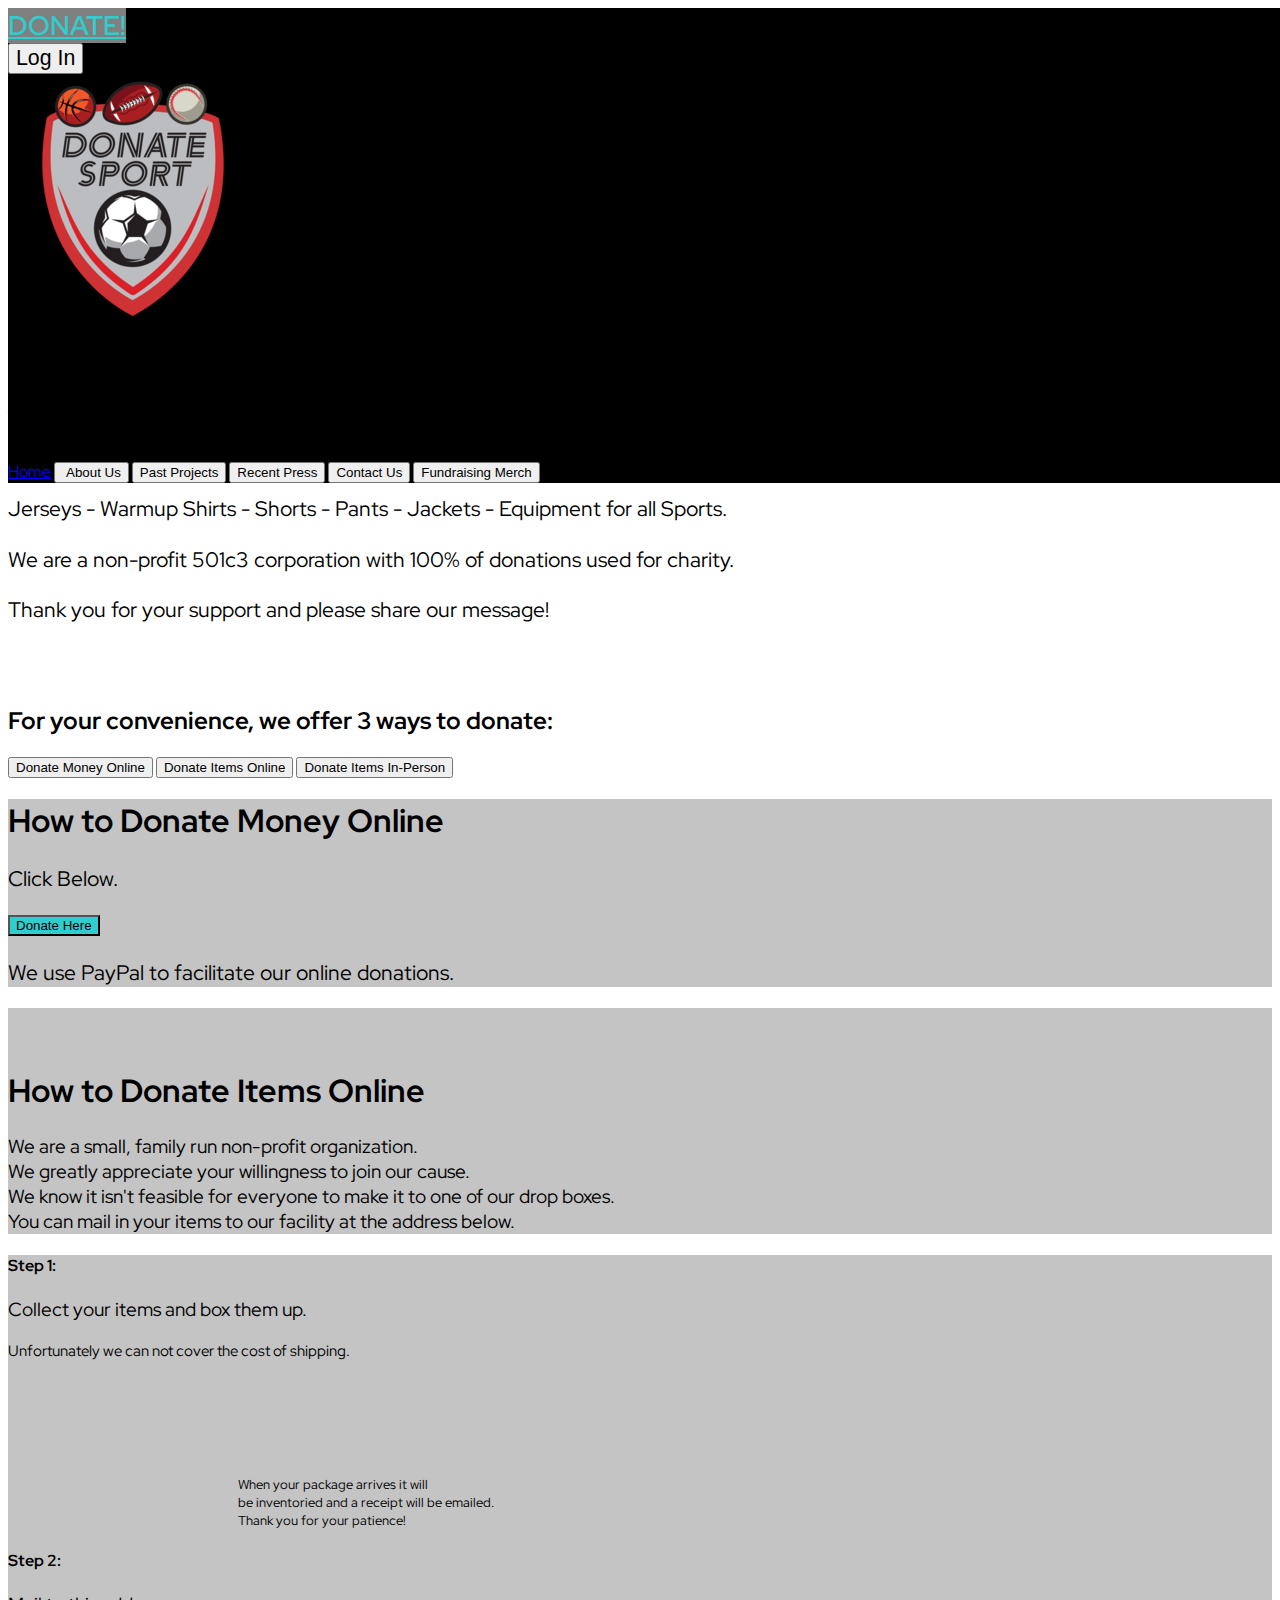
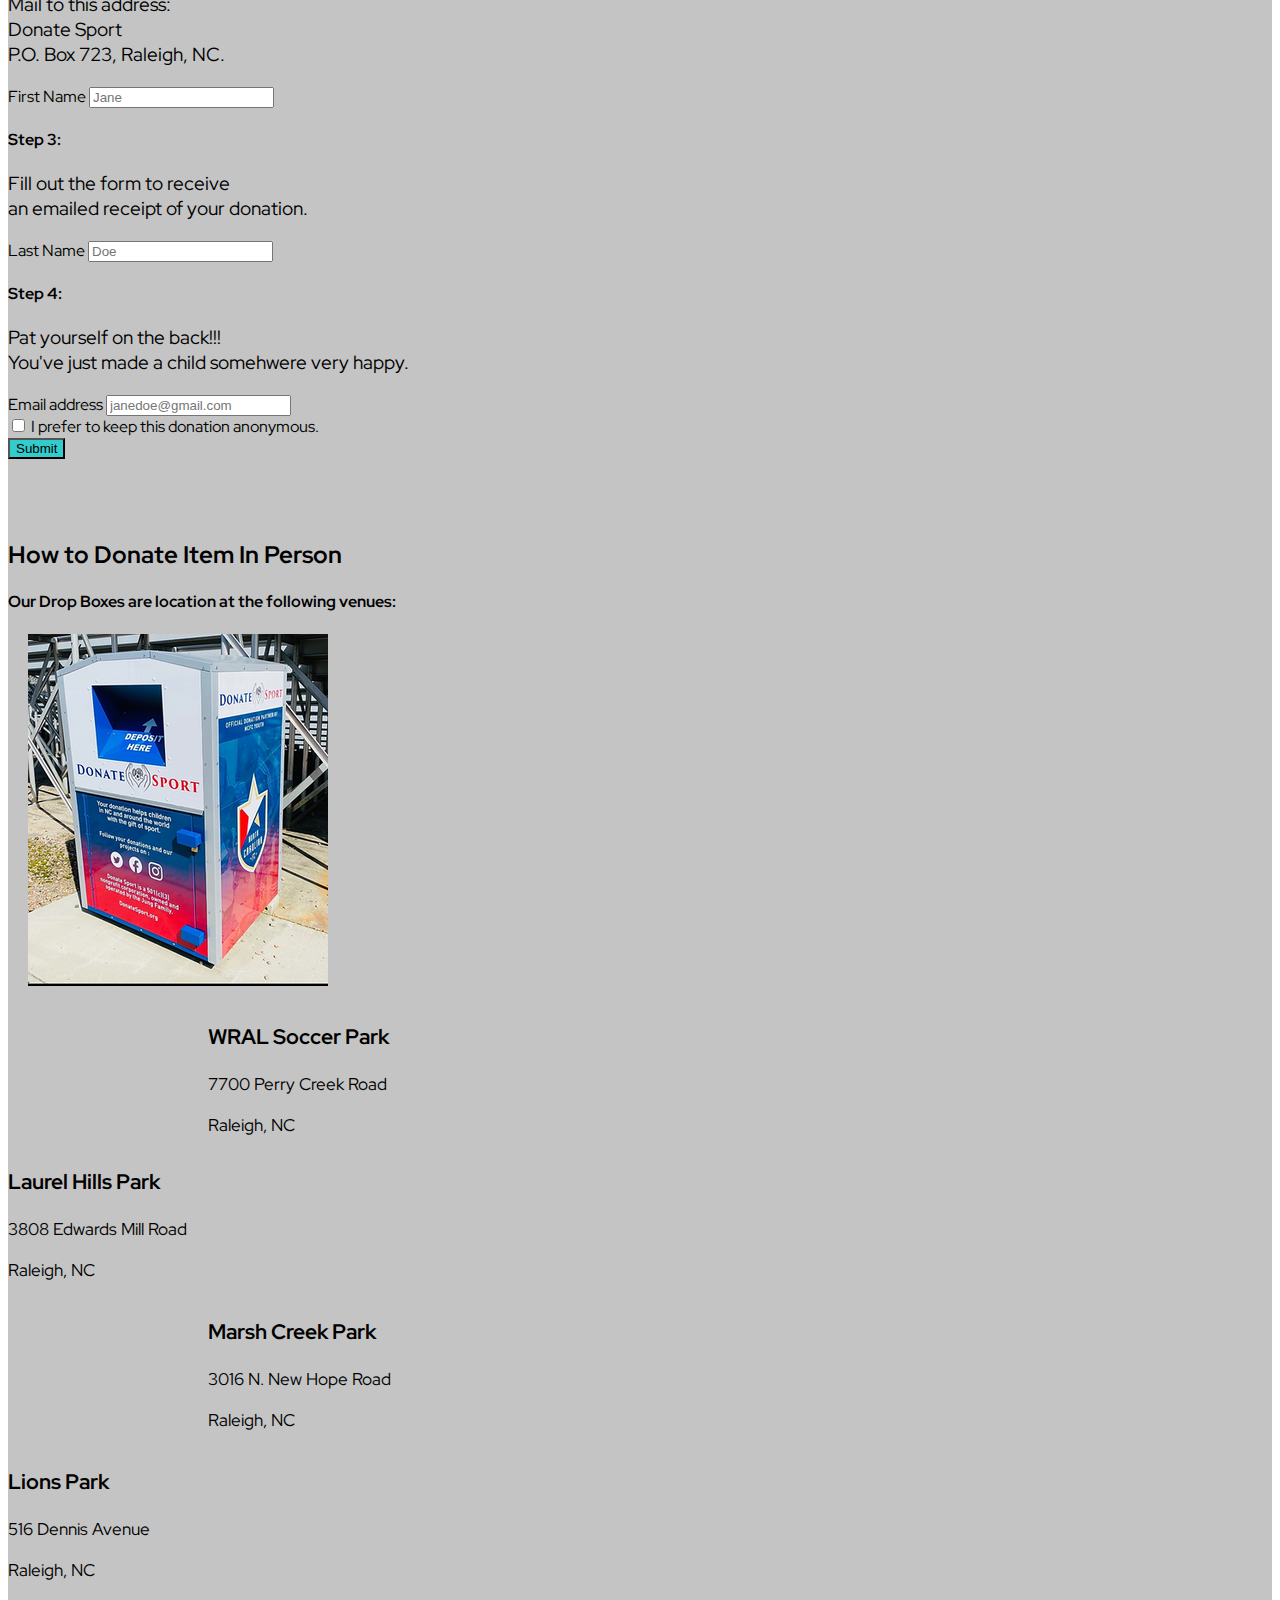
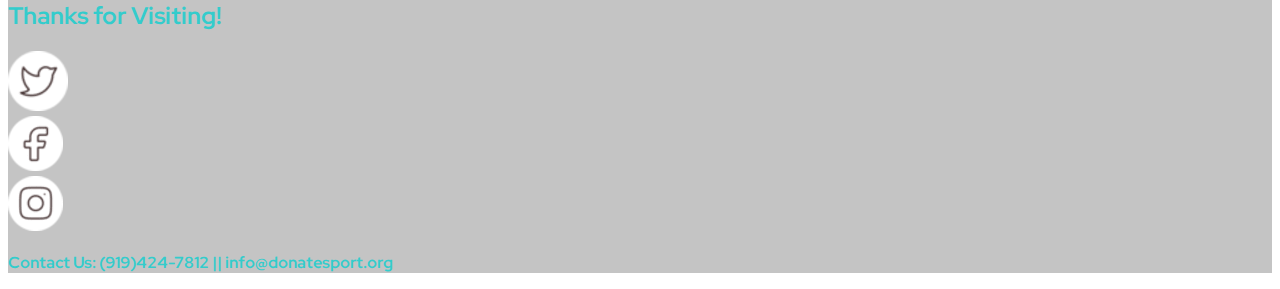
==== donate.html @ 17f977dc "Update on donte.html update to submission form" ====
<!DOCTYPE html>
<html lang="en">
  <head>
    <meta charset="utf-8">
    <meta name="viewport" content="width=device-width, initial-scale=1" />
    <link rel="stylesheet" href="https://fonts.googleapis.com/css?family=redhatdisplay">
    <link
      href="https://cdn.jsdelivr.net/npm/bootstrap@5.1.3/dist/css/bootstrap.min.css"
      rel="stylesheet"
      integrity="sha384-1BmE4kWBq78iYhFldvKuhfTAU6auU8tT94WrHftjDbrCEXSU1oBoqyl2QvZ6jIW3"
      crossorigin="anonymous"
    />
    <link href="style.css" rel="stylesheet" type="text/css" />
    <link href='https://fonts.googleapis.com/css?family=Red Hat Display' rel='stylesheet'>
    <style>
      body {
    font-family: 'Red Hat Display';  
        }
    </style>
    <title>Donate Sport Nonprofit</title>
    <link rel="icon" type="image/x-icon" href="/images/favicon2.png">
  </head>

  

  <header class="container-fluid header" style="position:fixed; width:100%;" >
    <div class="container-fluid text-white text-center" style="background-color: black; ">
      
    
        <div class="row float-end">
          <div class="col align-start"> 
            <a class="btn " style= "background-color:grey; color:#33CCCC; font-weight: 600; font-size: 20pt;" href="./donate.html" role="button">DONATE!</a>
              
          <div class="col align-center"> 
            <button type="button" class="btn btn-light btn-med" style="color:black; font-size: 16pt;">Log In</button>
          </div>
          </div>
        </div>

        <div class="row ">
        <div class="col-sm-10 logo float-center" ><img src="Images/Resized logo.png" > 
        <div class="col-sm-4 tagline float-start" style="padding-left: 10px; padding-top: 70px; align-content: center;" ><h3> Trust us to easily donate your used sport items to kids in need.</h3>
        </div>
        </div>
      </div>
    </div>

      
        <nav class="navbar" style="background-color: black; color:black; width: 100%; ">
          <a class="btn btn-light btn-lg" href="./index.html" role="button" aria-current="true">Home</a>
          <button type="button" class="btn btn-light btn-lg" style="padding-left: 10px;">About Us</button>
          <button type="button" class="btn btn-light btn-lg">Past Projects</button>
          <button type="button" class="btn btn-light btn-lg">Recent Press</button>
          <button type="button" class="btn btn-light btn-lg">Contact Us</button>
          <button type="button" class="btn btn-light btn-lg">Fundraising Merch</button>
        </nav> 
      </div>
    </header>

    <body class="container-fluid mainGrid text-center bg-danger">
    <div class="container-fluid bg danger" style="padding-top:350px;">
        <h1 class="text-center text-white"> Are your closests filled with old sports jerseys?</h1>
        <p class="text-center text-white" style="font-size: 16pt;">We are accepting used and new sport items for kids and young adults, such as:</p>
        <p class="text-center text-white" style="font-size: 16pt;"> Jerseys - Warmup Shirts - Shorts - Pants - Jackets - Equipment for all Sports.</p>
        <p class="text-center text-white" style="font-size: 16pt;" > We are a non-profit 501c3 corporation with 100% of donations used for charity.</p>
        <p class="text-center text-white" style="font-size: 16pt;"> Thank you for your support and please share our message!</p>
    </div>

    <div style="padding-top:40px;">
        <h2 class="mainTitle text-center text-white"> For your convenience, we offer 3 ways to donate:</h2>
    
    <div class=" btn-group justify-content-center p-5" role="group">
        <button type="button" class="btn btn-dark btn-lg ">Donate Money Online</button>
        <button type="button" class="btn btn-dark btn-lg ">Donate Items Online</button>
        <button type="button" class="btn btn-dark btn-lg ">Donate Items In-Person</button>
    </div>
  </div>
    
<div class="container p-5 text text-center" style="background-color: #C4C4C4">
    <h1 class="donationContainer" style="font-weight:bold;"> How to Donate Money Online</h1>
    <p class="donationText" style="font-size: 16pt;">Click Below.</p>
    <button type="button content-center" class="btn btn-light btn-lg float-center" style="background-color:#33CCCC;">Donate Here</button>
    <p class="donationText" style="font-size: 16pt;">We use PayPal to facilitate our online donations.</p>
</div>

<div class="container p-5 text-center" style="background-color:#C4C4C4; padding-top: 40px;">
    <h1 class="donationContainer" style="font-weight:bold;"> How to Donate Items Online</h1>
    <p style="font-size: 14pt;"> We are a small, family run non-profit organization. <br> We greatly appreciate your willingness to join our cause. 
      <br>We know it isn't feasible for everyone to make it to one of our drop boxes.  <br> You can mail in your items to our facility at the address below.</p>
</div>


  
 <div class="container donationSteps" style="background-color:#C4C4C4">
    
  <div class="row">
    <div class="col-lg-4 col-md-4 col-sm-12">
        <h4 class="donationSection p-2 " style="font-weight:bold;" > Step 1:</h4>
        <p class="donationText " style="font-size: 14pt;"> Collect your items and box them up.</p>
        <p style="font-size: 11pt;"> Unfortunately we can not cover the cost of shipping. </p>
    </div>
    <div class="col-lg-6 col-md-6 col-sm-12" style="justify-content: end; align-items:end;">
      <p class="donationText " style="font-size: 10pt; padding-left: 230px; padding-top: 100px; "> When your package arrives it will<br> be inventoried and a receipt will be emailed. <br> Thank you for your patience!</p>
    </div>
  </div>
 

  <div class="row">
    <div class="col-lg-4 col-md-4 col-sm-12" style="justify-content:start; align-items: center;">
        <h4 class="donationSection" style="font-weight:bold;"> Step 2:</h4>
        <p class="donationText " style="font-size: 14pt;"> Mail to this address: <br> Donate Sport <br> P.O. Box 723, Raleigh, NC. </p>
    </div>
    <div class="form container col-lg-4 col-md-4 col-sm-12" style="background-color:#C4C4C4; justify-content: end; align-items:end;" >
      <div class="mb-3" style="background-color:#C4C4C4">
          <label for="exampleFormControlInput1" class="form-label">First Name</label>
          <input type="firstName" class="form-control" id="exampleFormControlInput1" placeholder="Jane">
      </div>
  </div>

  

    <div class="row">
      <div class="col-lg-4 col-md-4 col-sm-12" style="justify-content:start; align-items: center;">
        <h4 class="donationSection" style="font-weight:bold;"> Step 3:</h4>
        <p class="donationText " style="font-size: 14pt;"> Fill out the form to receive <br> an emailed receipt of your donation.</p>
      </div>
  

      <div class="form container col-lg-4 col-md-4 col-sm-12" style="background-color:#C4C4C4; justify-content: end; align-items:end;" >
      <div class="mb-3" style="background-color:#C4C4C4">
          <label for="exampleFormControlInput1" class="form-label">Last Name</label>
          <input type="firstName" class="form-control" id="exampleFormControlInput1" placeholder="Doe">
      </div>
      </div>
    </div>
    
    <div class="row">
      <div class="col-lg-4 col-md-4 col-sm-12" style="justify-content:start; align-items: center;">
        <h4 class="donationSection p-2" style="font-weight:bold;"> Step 4:</h4>
        <p class="donationText" style="font-size: 14pt;"> Pat yourself on the back!!! <br> You've just made a child somehwere very happy. </p>
      </div>
      
      <div class="form container col-lg-4 col-md-4 col-sm-12" style="background-color:#C4C4C4; justify-content: end; align-items:end;" >
      <div class="mb-3">
        <label for="exampleFormControlInput1" class="form-label">Email address</label>
        <input type="email" class="form-control" id="exampleFormControlInput1" placeholder="janedoe@gmail.com">
      </div>
      </div>
   </div>

  <div class="row" style="justify-content:end;">
      <div class="form-check col-lg-6 col-md-6 col-sm-12" style="background-color:#C4C4C4;">
        <input class="form-check-input" type="checkbox" value="" id="flexCheckDefault">
        <label class="form-check-label" for="flexCheckDefault">
          I prefer to keep this donation anonymous.
        </label>
      </div>

    <div class="row"style="justify-content:end;">
      <div class="col-lg-6 col-md-6 col-sm-12">
      <button class="btn btn-med" style="background-color:#33CCCC;; color:black;" type="submit">
      Submit
      </button>
      </div>
    </div>

  </div>

  
</div>




<div class="container  text text-center" style="background-color: #C4C4C4; padding-top: 60px;">
    <h2 class="donationContainer "> How to Donate Item In Person </h2>
    <h4> Our Drop Boxes are location at the following venues: </h4>
    
    
    
    <div class="row"></div>
    <div class="col dropBox"><img src="./Images/DS_dropbox (1) (1).webp" class="float-start img-thumbnail" style="padding-left:20px; height:70%;"></div>
    <div class="col float-start" style="padding-left:200px;">
    <p style="font-size: 16pt; font-weight: bold; padding-top: 10px; "> WRAL Soccer Park</p>
    <p style="font-size:13pt;"> 7700 Perry Creek Road</p>
    <p style="font-size:13pt;"> Raleigh, NC</p>
    </div>

    <div class="col">
    <p style="font-size: 16pt; font-weight: bold; padding-top: 10px;"> Laurel Hills Park</p>
    <p style="font-size:13pt;"> 3808 Edwards Mill Road</p>
    <p style="font-size:13pt;"> Raleigh, NC</p>
    </div>

    <div class="col float-start" style="padding-left:200px;">
    <p style="font-size: 16pt; font-weight: bold; padding-top: 15px;"> Marsh Creek Park</p>
    <p style="font-size:13pt;"> 3016 N. New Hope Road</p>
    <p style="font-size:13pt;"> Raleigh, NC</p>
    </div>

    <div class="col">
    <p style="font-size: 16pt; font-weight: bold; padding-top: 15px;"> Lions Park</p>
    <p style="font-size:13pt;"> 516 Dennis Avenue</p>
    <p style="font-size:13pt;"> Raleigh, NC</p>
    </div>

   </div>
  </body>


<footer class="container-fluid bg-dark text-white text-center" style="width:100%;" >
    <h2 style="color:#33CCCC; font-weight: bold;">Thanks for Visiting!</h2>
  <div class="row"style="justify-content:space-evenly">
    <div class="col-lg-2 col-md-2 col-sm-6" style="justify-content:space-evenly" >  <img src="./Images/Group 211.png" alt="Twitter icon"></div>
    <div class="ccol-lg-2 col-md-2 col-sm-6" > <img src="./Images/Group 212.png" alt="Facebook Icon"> </div>
    <div class="col-lg-2 col-md-2 col-sm-6" > <img src="./Images/Group 213.png" alt="Instagram Icon"> </div>
    
    <div class="row">
      <div><p class="footerText contactUs" style="color:#33CCCC; font-weight: bold;">Contact Us: (919)424-7812  ||  info@donatesport.org</p>
      </div>
    </div>

  </div>
</footer>

  <script src="https://cdn.jsdelivr.net/npm/bootstrap@5.1.3/dist/js/bootstrap.bundle.min.js" integrity="sha384-ka7Sk0Gln4gmtz2MlQnikT1wXgYsOg+OMhuP+IlRH9sENBO0LRn5q+8nbTov4+1p" crossorigin="anonymous"></script>
  <script src="https://code.jquery.com/jquery-3.3.1.slim.min.js"
  integrity="sha384-q8i/X+965DzO0rT7abK41JStQIAqVgRVzpbzo5smXKp4YfRvH+8abtTE1Pi6jizo"
  crossorigin="anonymous"></script>
<script src="https://cdnjs.cloudflare.com/ajax/libs/popper.js/1.14.7/umd/popper.min.js"
  integrity="sha384-UO2eT0CpHqdSJQ6hJty5KVphtPhzWj9WO1clHTMGa3JDZwrnQq4sF86dIHNDz0W1"
  crossorigin="anonymous"></script>
<script src="https://stackpath.bootstrapcdn.com/bootstrap/4.3.1/js/bootstrap.min.js"
  integrity="sha384-JjSmVgyd0p3pXB1rRibZUAYoIIy6OrQ6VrjIEaFf/nJGzIxFDsf4x0xIM+B07jRM"
  crossorigin="anonymous"></script>
</body>
</html>
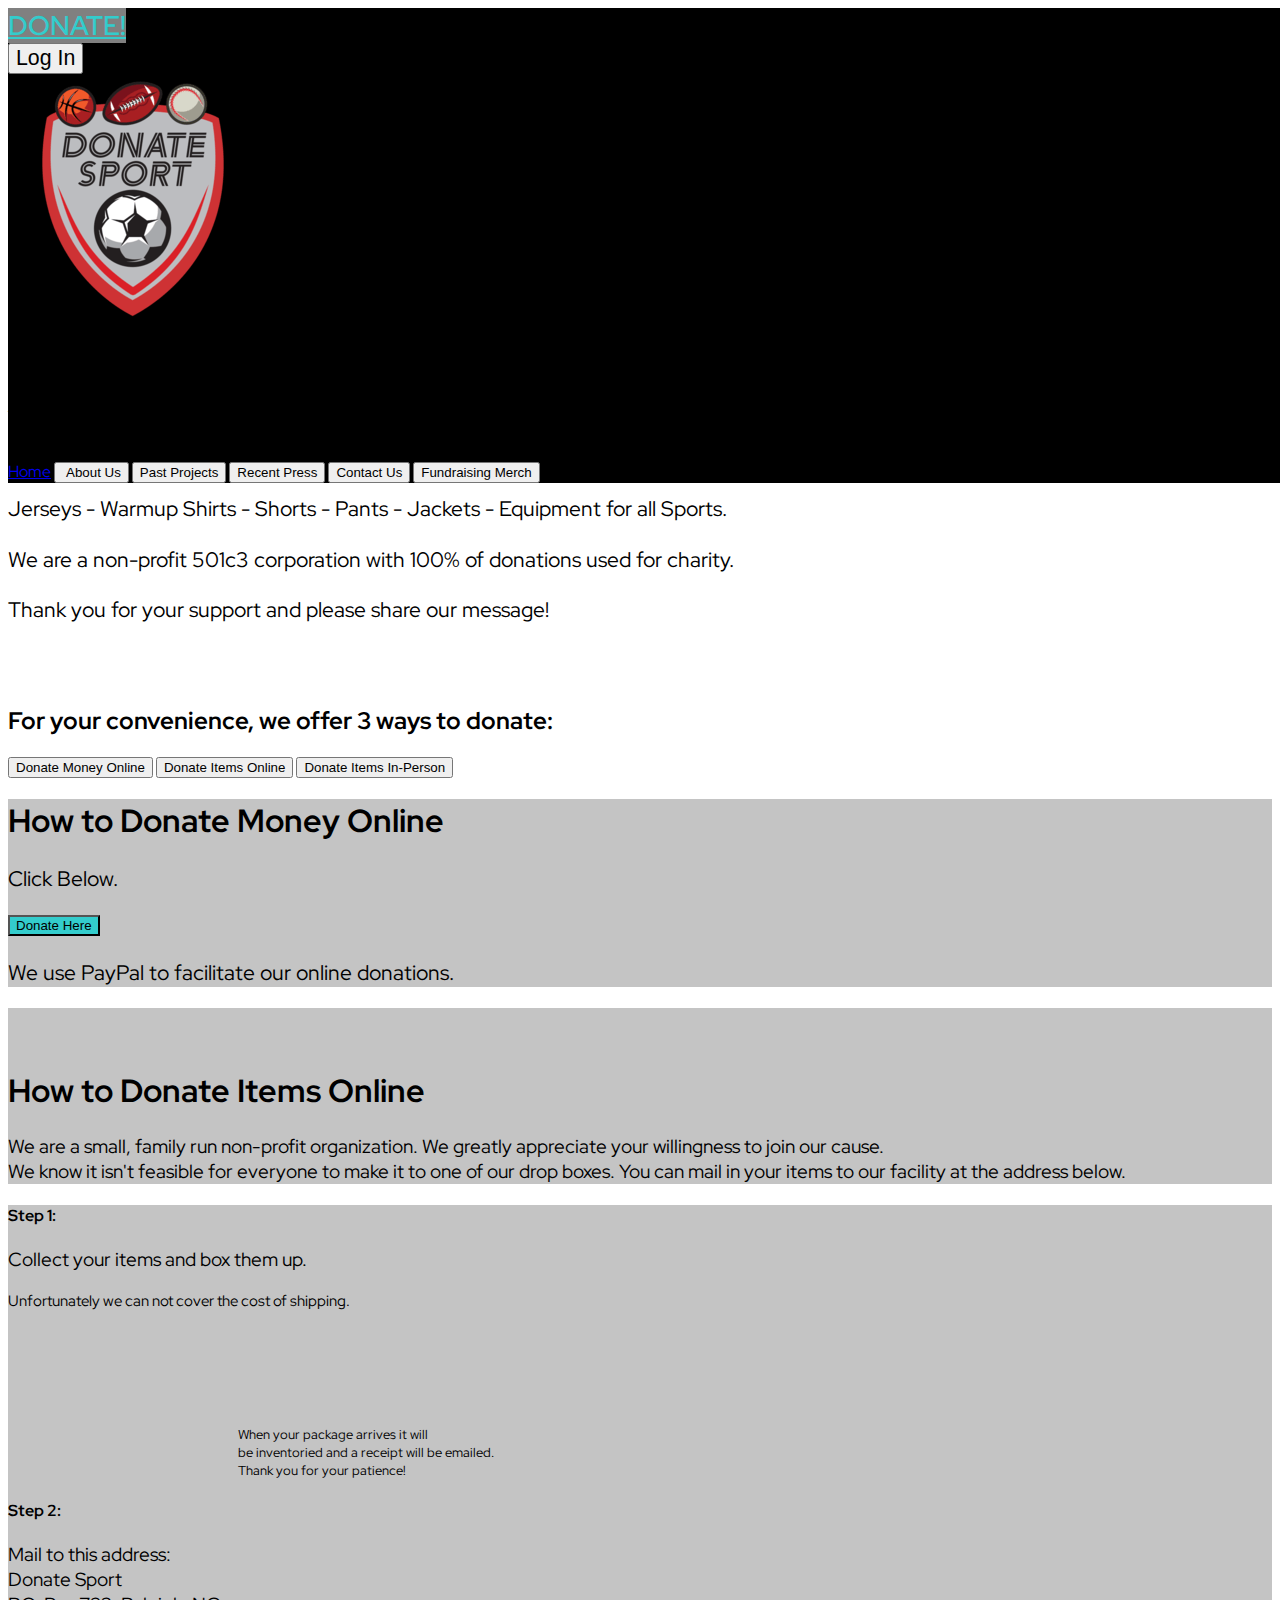
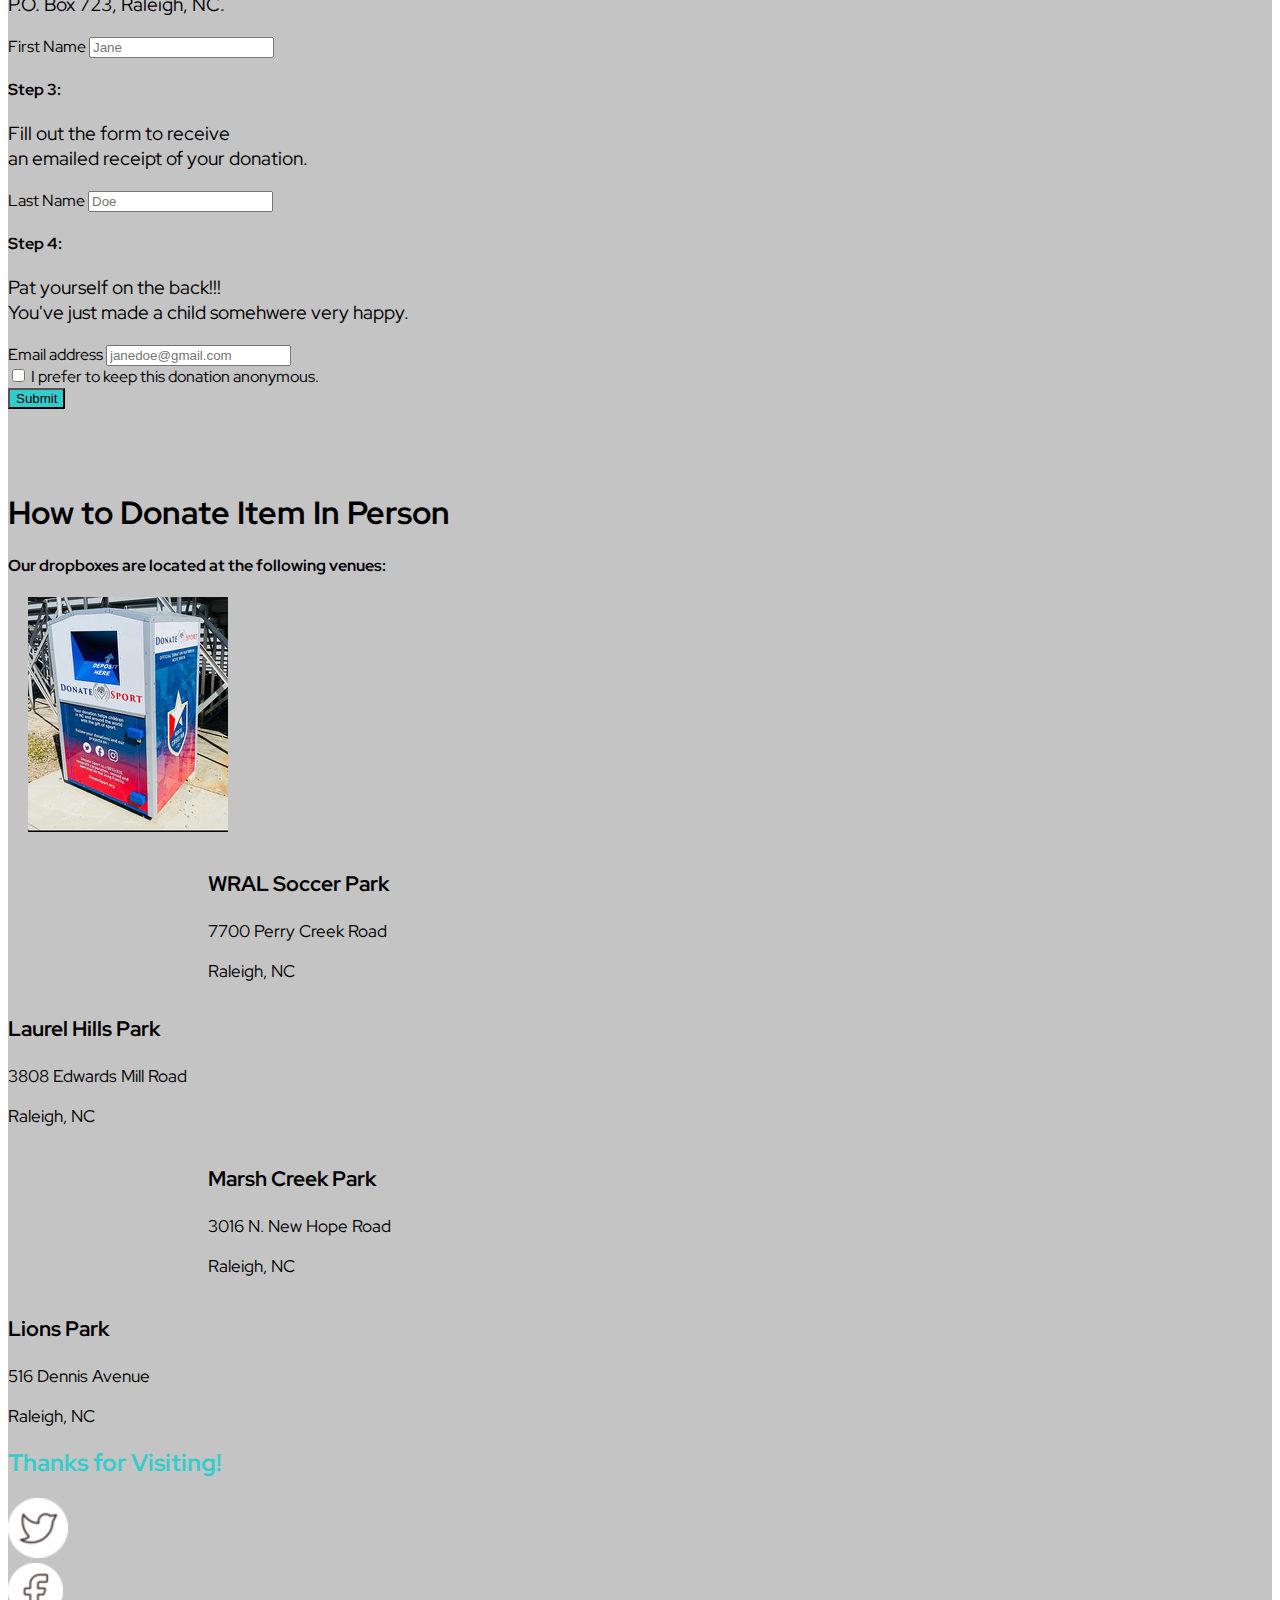
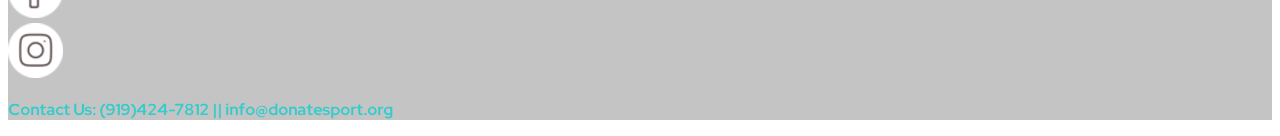
==== commit aee2da9d: "drop box updates" ====
--- a/donate.html
+++ b/donate.html
@@ -85,8 +85,8 @@
 
 <div class="container p-5 text-center" style="background-color:#C4C4C4; padding-top: 40px;">
     <h1 class="donationContainer" style="font-weight:bold;"> How to Donate Items Online</h1>
-    <p style="font-size: 14pt;"> We are a small, family run non-profit organization. <br> We greatly appreciate your willingness to join our cause. 
-      <br>We know it isn't feasible for everyone to make it to one of our drop boxes.  <br> You can mail in your items to our facility at the address below.</p>
+    <p style="font-size: 14pt;"> We are a small, family run non-profit organization. We greatly appreciate your willingness to join our cause. 
+      <br>We know it isn't feasible for everyone to make it to one of our drop boxes. You can mail in your items to our facility at the address below.</p>
 </div>
 
 
@@ -173,13 +173,13 @@
 
 
 <div class="container  text text-center" style="background-color: #C4C4C4; padding-top: 60px;">
-    <h2 class="donationContainer "> How to Donate Item In Person </h2>
-    <h4> Our Drop Boxes are location at the following venues: </h4>
+    <h1 class="donationContainer " style="font-weight:bold;"> How to Donate Item In Person </h1>
+    <h4> Our dropboxes are located at the following venues: </h4>
     
     
     
     <div class="row"></div>
-    <div class="col dropBox"><img src="./Images/DS_dropbox (1) (1).webp" class="float-start img-thumbnail" style="padding-left:20px; height:70%;"></div>
+    <div class="col dropBox"><img src="./Images/DS_dropbox (1) (1).webp" class="float-start img-thumbnail" style="padding-left:20px; justify-items: center; align-items: start;"></div>
     <div class="col float-start" style="padding-left:200px;">
     <p style="font-size: 16pt; font-weight: bold; padding-top: 10px; "> WRAL Soccer Park</p>
     <p style="font-size:13pt;"> 7700 Perry Creek Road</p>
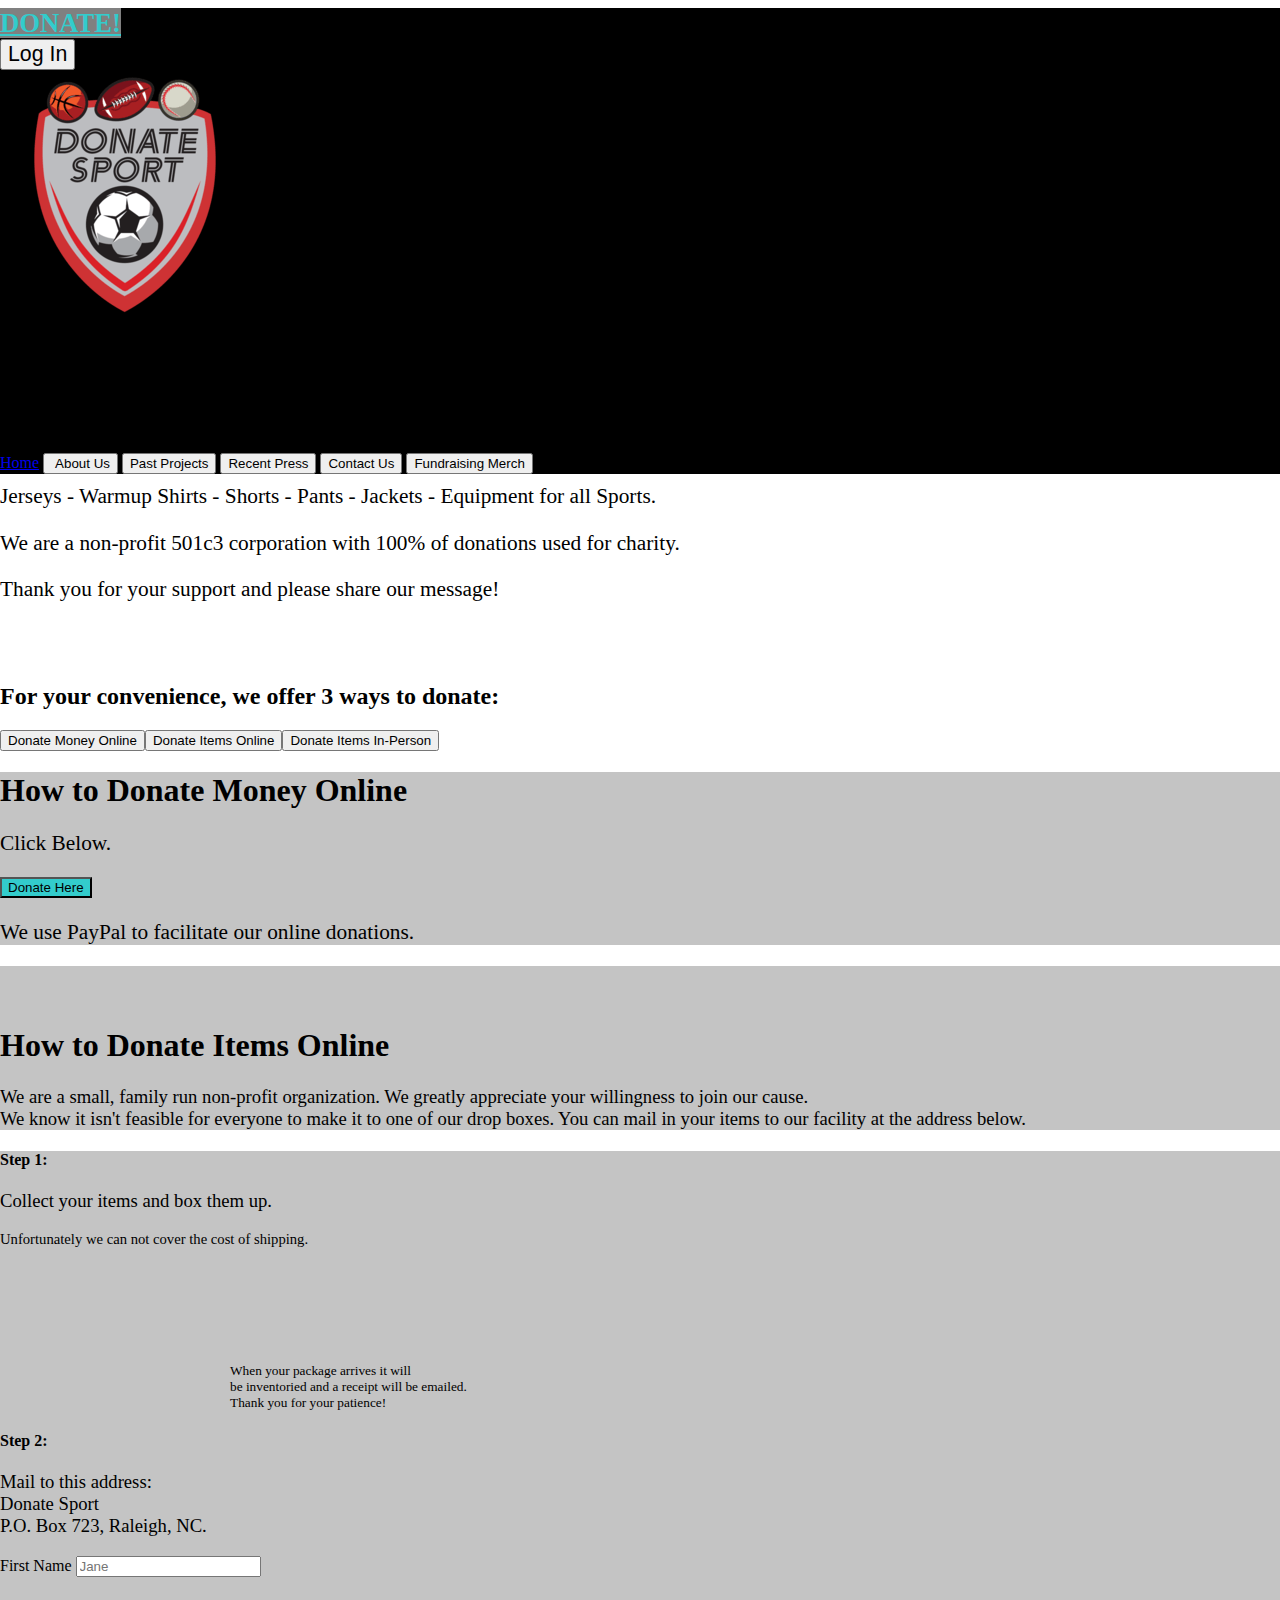
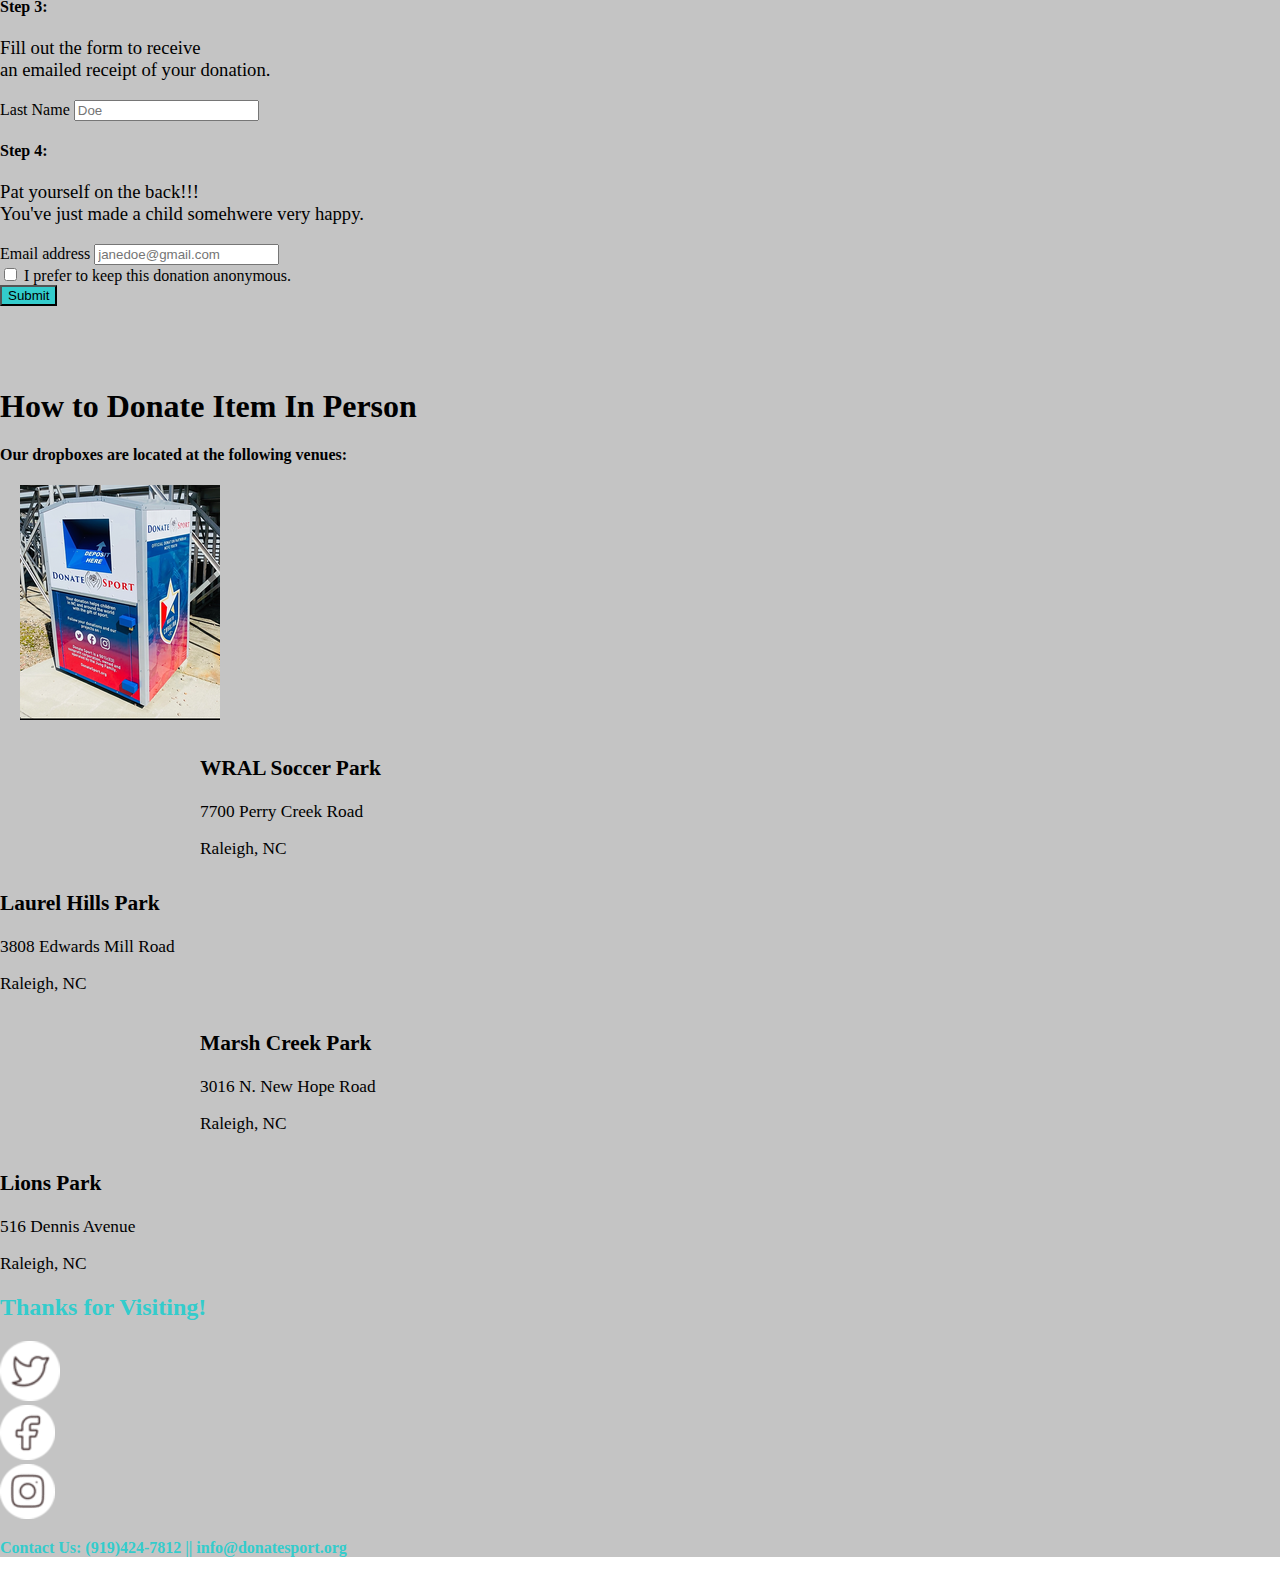
==== commit 3304a4fd: "last few edits" ====
--- a/donate.html
+++ b/donate.html
@@ -13,10 +13,24 @@
     <link href="style.css" rel="stylesheet" type="text/css" />
     <link href='https://fonts.googleapis.com/css?family=Red Hat Display' rel='stylesheet'>
     <style>
-      body {
+      .body {
     font-family: 'Red Hat Display';  
         }
+        .container-fluid {
+    padding-right: 0px;
+    padding-left: 0px;
+    margin-right: auto;
+    margin-left: auto;
+        }  
+      .btn-group {
+        display: inline-flex;
+        vertical-align: middle;
+    } 
+    .btn-dark {
+      flex: 1 1 auto;
+    }
     </style>
+    
     <title>Donate Sport Nonprofit</title>
     <link rel="icon" type="image/x-icon" href="/images/favicon2.png">
   </head>
@@ -69,10 +83,14 @@
     <div style="padding-top:40px;">
         <h2 class="mainTitle text-center text-white"> For your convenience, we offer 3 ways to donate:</h2>
     
-    <div class=" btn-group justify-content-center p-5" role="group">
-        <button type="button" class="btn btn-dark btn-lg ">Donate Money Online</button>
-        <button type="button" class="btn btn-dark btn-lg ">Donate Items Online</button>
-        <button type="button" class="btn btn-dark btn-lg ">Donate Items In-Person</button>
+    <div class=" btn-group justify-content-center p-5" style="display: inline-flex;
+    vertical-align: middle;" role="group">
+        <button type="button" class="btn btn-dark btn-lg"  style="flex: 1 1 auto; display: inline-flex;
+        vertical-align: middle;">Donate Money Online</button>
+        <button type="button" class="btn btn-dark btn-lg"style="flex: 1 1 auto; display: inline-flex;
+        vertical-align: middle;">Donate Items Online</button>
+        <button type="button" class="btn btn-dark btn-lg" style="flex: 1 1 auto; display: inline-flex;
+        vertical-align: middle;">Donate Items In-Person</button>
     </div>
   </div>
     
